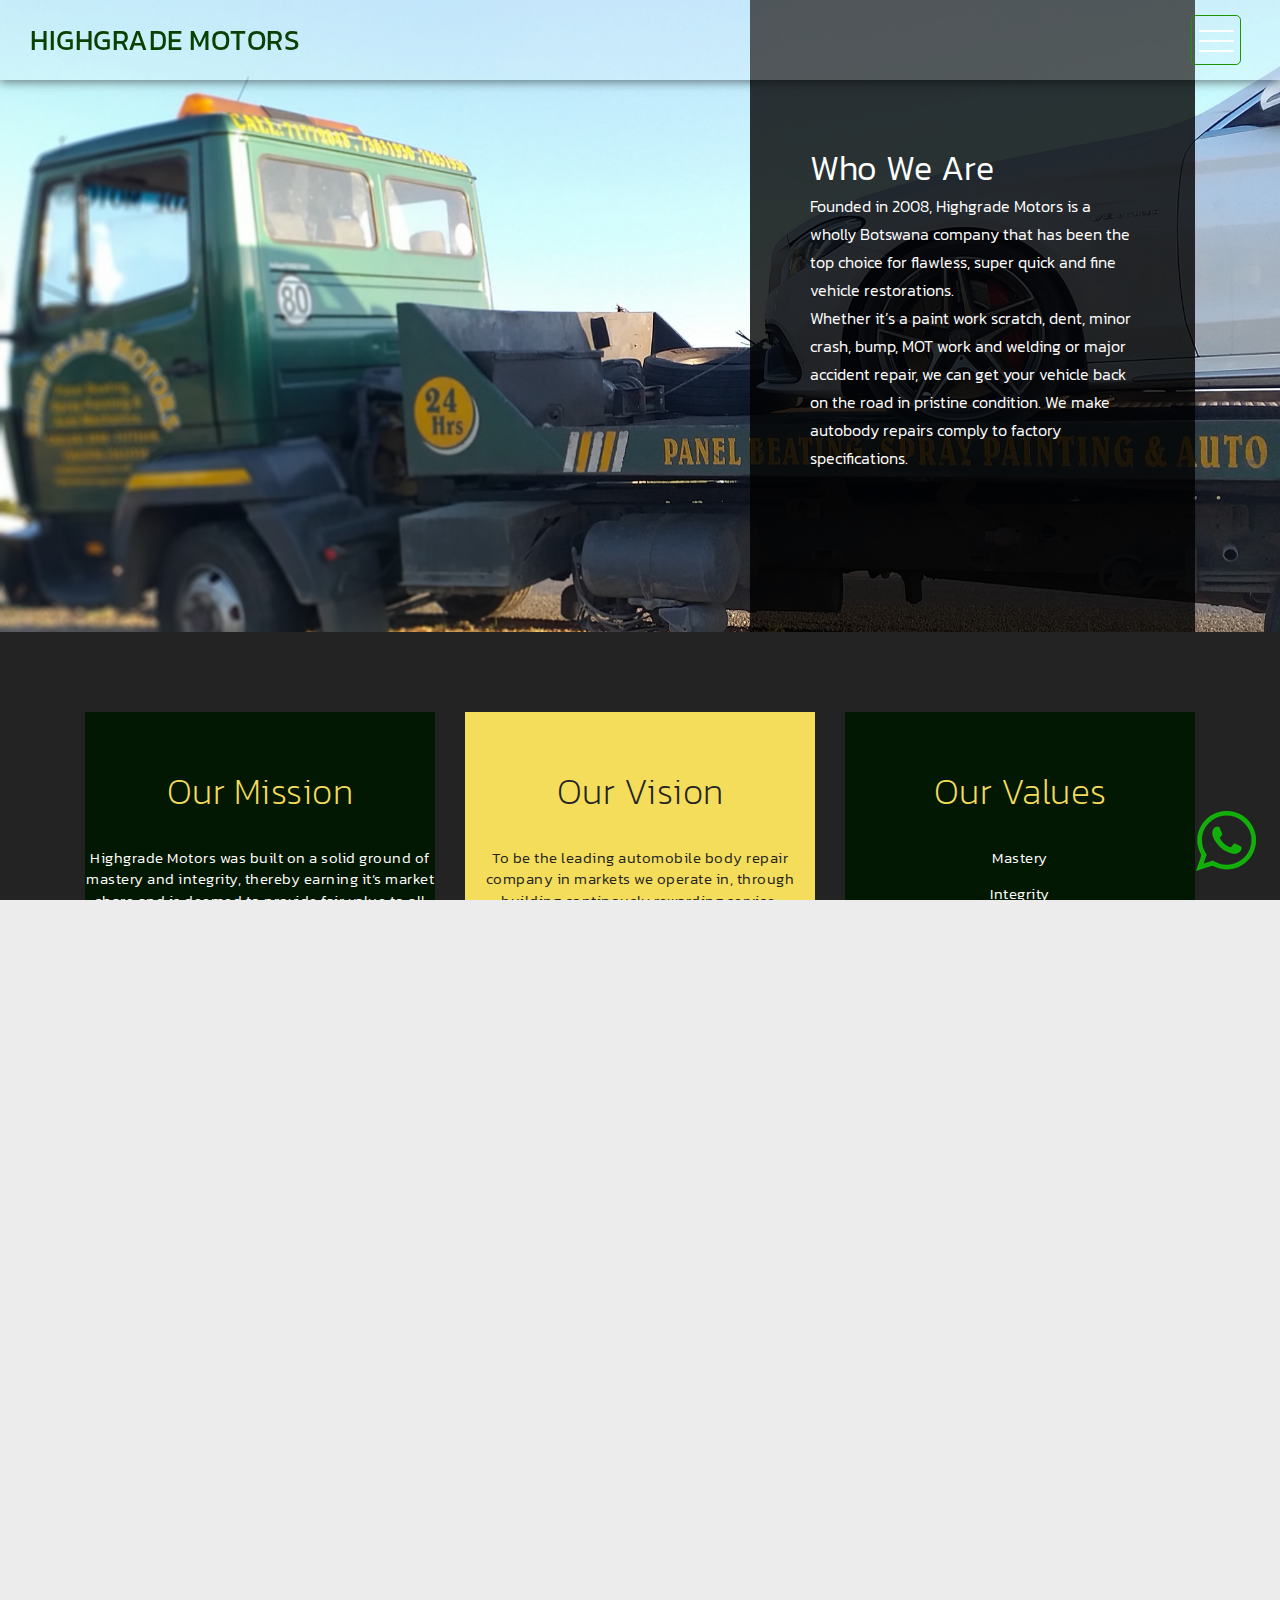
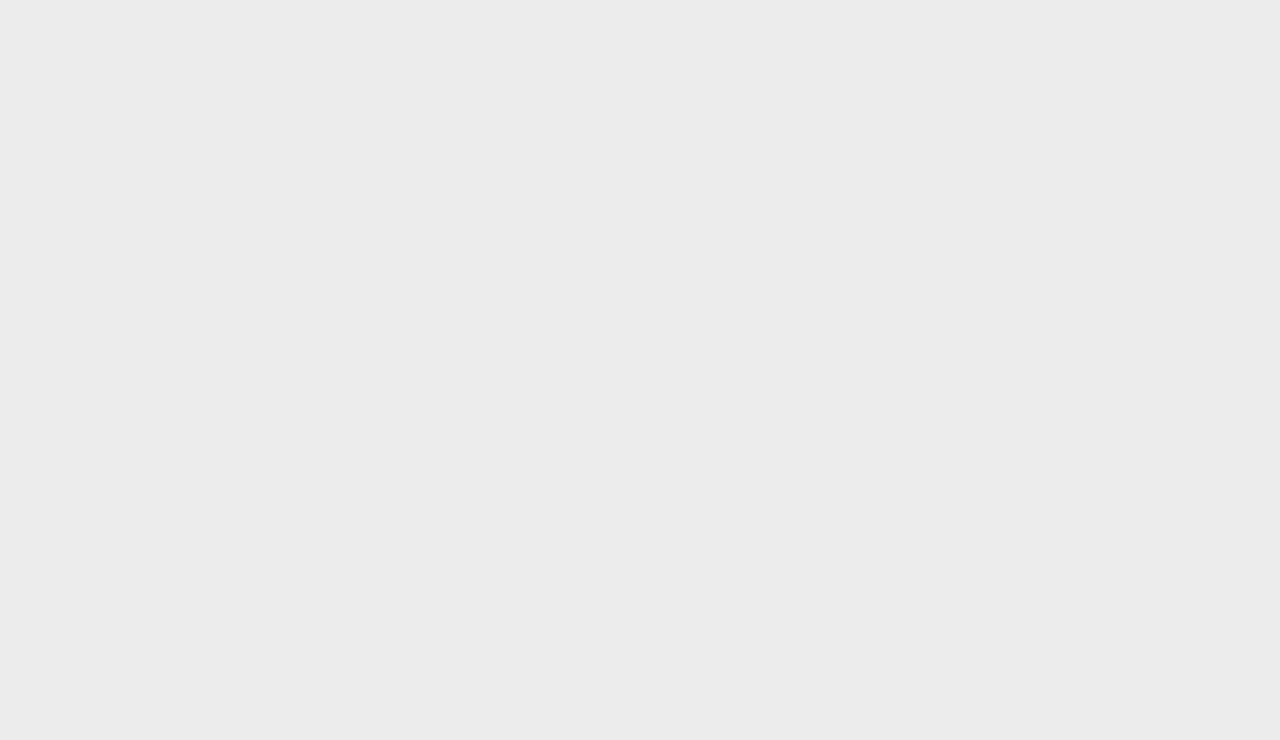
==== about.html @ 0c9bf425 "Add files via upload" ====
<!DOCTYPE html>
<html>
    <head>
        <meta charset="utf-8">
        <meta http-equiv="X-UA-Compatible" content="IE=edge,chrome=1">
        <title>About Highgrade Motors</title>

        <meta name="description" content="">
        <meta name="viewport" content="width=device-width, initial-scale=1">
        <link rel="apple-touch-icon" href="apple-touch-icon.png">

        <link rel="stylesheet" href="css/bootstrap.min.css">
        <link rel="stylesheet" href="css/bootstrap-theme.min.css">
        <link rel="stylesheet" href="css/fontAwesome.css">
        <link rel="stylesheet" href="css/light-box.css">
        <link rel="stylesheet" href="css/templatemo-style.css">

        <link href="https://fonts.googleapis.com/css?family=Kanit:100,200,300,400,500,600,700,800,900" rel="stylesheet">

        <script src="js/vendor/modernizr-2.8.3-respond-1.4.2.min.js"></script>
    </head>

<body>

    <nav>
        <div class="logo">
            <a href="index.html">Highgrade Motors</a>
        </div>
      <div class="menu-icon">
        <span></span>
      </div>
    </nav>

  


    <div class="more-about-us">
        <div class="container">
            <div class="col-md-5 col-md-offset-7">
                <div class="content">
                    <h2>Who We Are</h2>
                   <p> Founded in 2008, Highgrade Motors is a wholly Botswana 
                    company that has been the top choice for flawless, super quick 
                    and fine vehicle restorations.<br>
                     Whether it’s a paint work scratch, dent, minor crash, bump,
                      MOT work and welding or major accident repair, we can get 
                      your vehicle back on the road in pristine condition.
                       We make autobody repairs comply to factory specifications. 
                       </br></p>
                    
                </div>
            </div>
        </div>
    </div>


    <div class="pricing-tables">
        <div class="container">
            <div class="col-md-4 col-sm-6">
                <div class="table-item">
                    <h4>Our Mission</h4>
                    
                    <ul>
                    	<li>Highgrade Motors was built on a solid ground of mastery and integrity, 
                            thereby earning it’s market share and is deemed to provide fair value 
                            to all its stakeholders through a highly motivated, 
                            dynamic team of professionals together with a network of partnerships.</li>
                    </ul>
                   
                </div>
            </div>
            <div class="col-md-4 col-sm-6">
                <div class="table-item premium-item">
                    <h4>Our Vision</h4>
                    
                    <ul>
                        <li>To be the leading automobile body repair company in markets we operate in, 
                            through building continously rewarding service.</li>
                    </ul>
                    
                </div>
            </div>
            <div class="col-md-4 col-sm-6">
                <div class="table-item">
                    <h4>Our Values</h4>
                    
                    <ul>
                        
                           <li> Mastery</li>
                            <li>Integrity</li>
                            <li>Creativity</li>
                            <li>Respect</li>
                    </ul>
                    
                </div>
            </div>
        </div>
    </div>
</div>
        <div class="services">
            <div class="container">
                <div class="col-md-4 col-sm-6">
                    <div class="service-item">
                        <div class="icon">
                            
                        </div>
                        <div class="text">
                            <h4><img src="img/service_2.png" alt=""> Call us</h4>
                            <p>
                              +267 241 2030
                            </p>  </div>
                    
                
                
                
                        <div class="icon">
                            
                        </div>
                        <div class="text">
                            <h4><img src="img/service_3.png" alt="">  Find Us</h4>
                            <p>30102</p><p> Francistown</p><p> Botswana</p><p> North-East District</p>
                         </div>
                    </div>
                </div>
                <div class="col-md-4 col-sm-6">
                    
                        <div class="col-lg-3 col-md-12 map">
                            <!-- Map -->
                            <div class="map-outer tm-mb-40">
                                <div class="gmap-canvas">
                                    <iframe width="100%" height="400" id="gmap-canvas"
                                        src="https://maps.google.com/maps?q=makelelo%20CI,%20Francistown,%20Botswana&t=&z=13&ie=UTF8&iwloc=&output=embed"
                                        frameborder="0" scrolling="no" marginheight="0" marginwidth="0"></iframe>
                                </div>
                            </div>
                        </div>
                    
                </div>
            </div>
        </div>
    </div>
          <div class="page-heading">
            <div class="container">
                <div class="heading-content">
                    <h1>Our <em>Clients</em></h1>
                </div>
            </div>
          
          </div>
        
            <section id="clients" class="section-bg">
                <div class="container">
                   
                    <div class="row no-gutters clients-wrap clearfix wow fadeInUp" style="visibility: visible; animation-name: fadeInUp;">
                        <div class="col-lg-3 col-md-4 col-xs-6">
                            <div class="client-logo"> <img src="img/bic.jpg" alt=""> </div>
                        </div>
                        <div class="col-lg-3 col-md-4 col-xs-6">
                            <div class="client-logo"> <img src="img/holl.jpg"  alt=""> </div>
                        </div>
                        <div class="col-lg-3 col-md-4 col-xs-6">
                            <div class="client-logo"> <img src="img/c.jfif"  alt=""> </div>
                        </div>
                        <div class="col-lg-3 col-md-4 col-xs-6">
                            <div class="client-logo"> <img src="img/reg.jpg"  alt=""> </div>
                        
                    </div>
                </div>
              </div>
</section>
    <footer>
        <div class="container-fluid">
            <div class="tinaye">
            <div class="col-md-12">
                <p>Copyright &copy; <script type="text/javascript">var year = new Date();document.write(year.getFullYear());</script> Highgrade Motors 
    
    | Designed by Tinaye Mupinyuri</p>
            </div>
        </div>
        </div>
    </footer>


    <div class="popup-icon">
      <a href="https://web.whatsapp.com/send?phone=263715957462" class="wa__stt wa__stt_online" target="_blank"><button id="modBtn" class="modal-btn"><img src="img/ap.png" alt="" target="_blank"></button></a>  
   </div>

    <section class="overlay-menu">
      <div class="container">
        <div class="row">
          <div class="main-menu">
              <ul>
                  <li>
                      <a href="index.html">Home</a>
                  </li>
                  
                  <li>
                      <a href="about.html">About Us</a>
                  </li>
                  <li>
                      <a href="service.html">Our Services</a>
                  </li>
                  <li>
                      <a href="contact.html">Contact Us</a>
                  </li>
                  <li>
                    <a href="gallery.html">Our Gallery</a>
                </li>
              </ul>
              
          </div>
        </div>
      </div>
    </section>

    <script src="https://ajax.googleapis.com/ajax/libs/jquery/1.11.2/jquery.min.js"></script>
    <script>window.jQuery || document.write('<script src="js/vendor/jquery-1.11.2.min.js"><\/script>')</script>

    <script src="js/vendor/bootstrap.min.js"></script>
    
    <script src="js/plugins.js"></script>
    <script src="js/main.js"></script>

</body>
</html>
---- css/light-box.css ----
/* LIGHT BOX */

body:after {
  content: url(../img/close.png) url(../img/loading.gif) url(../img/prev.png) url(../img/next.png);
  display: none;
}

body.lb-disable-scrolling {
  overflow: hidden;
}

.lightboxOverlay {
  max-height: 100%;
  overflow-y: scroll;
  position: absolute;
  top: 0;
  left: 0;
  z-index: 99999;
  background-color: black;
  filter: progid:DXImageTransform.Microsoft.Alpha(Opacity=80);
  opacity: 0.8;
  display: none;
}

.lightbox {
  position: absolute;
  margin-top: 0%;
  left: 0;
  width: 100%;
  z-index: 100000;
  text-align: center;
  line-height: 0;
  font-weight: normal;
}

.lightbox .lb-image {
  display: block;
  height: auto;
  max-width: inherit;
  max-height: none;
  border-radius: 5px;

  /* Image border */
  border: 10px solid white;
}

.lightbox a img {
  border: none;
}

.lb-outerContainer {
  position: relative;
  *zoom: 1;
  width: 250px;
  height: 250px;
  margin: 0 auto;
  border-radius: 4px;

  /* Background color behind image.
     This is visible during transitions. */
  background-color: white;
}

.lb-outerContainer:after {
  content: "";
  display: table;
  clear: both;
}

.lb-loader {
  position: absolute;
  top: 43%;
  left: 0;
  height: 25%;
  width: 100%;
  text-align: center;
  line-height: 0;
}

.lb-cancel {
  display: block;
  width: 32px;
  height: 32px;
  margin: 0 auto;
  background: url(../img/loading.gif) no-repeat;
}

.lb-nav {
  position: absolute;
  top: 0;
  left: 0;
  height: 100%;
  width: 100%;
  z-index: 10;
}

.lb-container > .nav {
  left: 0;
}

.lb-nav a {
  outline: none;
  background-image: url('[data-uri]');
}

.lb-prev, .lb-next {
  height: 100%;
  cursor: pointer;
  display: block;
}

.lb-nav a.lb-prev {
  width: 34%;
  left: 0;
  float: left;
  background: url(../img/prev.png) left 48% no-repeat;
  filter: progid:DXImageTransform.Microsoft.Alpha(Opacity=0);
  opacity: 0;
  -webkit-transition: opacity 0.6s;
  -moz-transition: opacity 0.6s;
  -o-transition: opacity 0.6s;
  transition: opacity 0.6s;
}

.lb-nav a.lb-prev:hover {
  filter: progid:DXImageTransform.Microsoft.Alpha(Opacity=100);
  opacity: 1;
}

.lb-nav a.lb-next {
  width: 64%;
  right: 0;
  float: right;
  background: url(../img/next.png) right 48% no-repeat;
  filter: progid:DXImageTransform.Microsoft.Alpha(Opacity=0);
  opacity: 0;
  -webkit-transition: opacity 0.6s;
  -moz-transition: opacity 0.6s;
  -o-transition: opacity 0.6s;
  transition: opacity 0.6s;
}

.lb-nav a.lb-next:hover {
  filter: progid:DXImageTransform.Microsoft.Alpha(Opacity=100);
  opacity: 1;
}

.lb-dataContainer {
  margin: 0 auto;
  padding-top: 5px;
  *zoom: 1;
  width: 100%;
  -moz-border-radius-bottomleft: 4px;
  -webkit-border-bottom-left-radius: 4px;
  border-bottom-left-radius: 4px;
  -moz-border-radius-bottomright: 4px;
  -webkit-border-bottom-right-radius: 4px;
  border-bottom-right-radius: 4px;
}

.lb-dataContainer:after {
  content: "";
  display: table;
  clear: both;
}

.lb-data {
  padding: 0 4px;
  color: #ccc;
}

.lb-data .lb-details {
  width: 85%;
  float: left;
  text-align: left;
  line-height: 1.1em;
}

.lb-data .lb-caption {
  font-size: 13px;
  font-weight: bold;
  line-height: 1em;
}

.lb-data .lb-caption a {
  color: #4ae;
}

.lb-data .lb-number {
  margin-top: 15px;
  display: block;
  clear: left;
  padding-bottom: 1em;
  font-size: 13px;
  color: #999999;
}

.lb-data .lb-close {
  display: block;
  float: right;
  width: 30px;
  height: 30px;
  background: url(../img/close.png) top right no-repeat;
  text-align: right;
  outline: none;
  filter: progid:DXImageTransform.Microsoft.Alpha(Opacity=70);
  opacity: 0.7;
  -webkit-transition: opacity 0.2s;
  -moz-transition: opacity 0.2s;
  -o-transition: opacity 0.2s;
  transition: opacity 0.2s;
}

.lb-data .lb-close:hover {
  cursor: pointer;
  filter: progid:DXImageTransform.Microsoft.Alpha(Opacity=100);
  opacity: 1;
}
---- css/templatemo-style.css ----
/*

Highway Template

https://templatemo.com/tm-520-highway

*/

body {
  font-family: 'Kanit', sans-serif;
}

body::-webkit-scrollbar {
  width: 8px;
  height: 8px;
  background-color: rgba(0, 0, 0, 0.9);
}
/* Add a thumb */
body::-webkit-scrollbar-thumb {
    background: rgba(250, 250, 250, 0.5);
}

body, html {
  height: 100%;
  min-height: 100%;
  overflow-x: hidden;
}

.page-headinggg {
  font-style: normal;
  font-weight: 160;
  
  background-repeat: no-repeat;
  background-size: cover;
  background-position: center center;
  width: 100%;
  text-align: center;
  font-size: 32px;
  text-transform: uppercase;
  color: #fff;
  letter-spacing: 1px;
  background-color: rgb(63, 61, 61);
  display: inline-block;
  margin-bottom: 0;
  margin-top: 0px;
  padding: 15px 40px;
}
.page-headingg {
  font-style: normal;
  font-weight: 160;
  
  background-repeat: no-repeat;
  background-size: cover;
  background-position: center center;
  width: 100%;
  text-align: center;
  font-size: 32px;
  text-transform: uppercase;
  color: #fff;
  letter-spacing: 1px;
  background-color: rgba(39, 43, 39, 0.95);
  display: inline-block;
  margin-bottom: 0;
  margin-top: 0px;
  padding: 15px 40px;
}
.j{
  text-align:center;
   position:center center;
}

.page-heading {
  background-image: url(../img/9.jpeg);
  background-repeat: no-repeat;
  background-size: cover;
  background-position: center center;
  width: 100%;
  text-align: center;
}

.page-heading .heading-content h1 {
  font-size: 32px;
  text-transform: uppercase;
  color: #fff;
  letter-spacing: 1px;
  background-color: rgba(39, 43, 39, 0.95);
  display: inline-block;
  margin-bottom: 0;
  margin-top: 220px;
  padding: 20px 60px;
}

.page-heading .heading-content em {
  font-style: normal;
  font-weight: 200;
}


/* Nav Bar */

nav .logo {
  float: left;
  margin-left: 30px;
  text-decoration:none;
 
 
}

nav .logo a {
  font-size: 28px;
  line-height: 80px;
  text-transform: uppercase;
  color: rgb(8, 65, 2);
  text-decoration: none;
  letter-spacing: 0.5px;
}

nav .logo em {
  font-style: normal;
  font-weight: 200;
}

nav {
  background: rgba(250,250,250,0.2);
  height: 80px;
  position: fixed;
  width: 100%;
  left: 0;
  top: 0;
  z-index: 300;
  box-shadow: 0px 2px 10px 0px rgba(0,0,0,0.5);
}

.menu-icon {
  background: transparent;
  border: 1px solid rgb(28, 148, 4);
  width: 50px;
  height: 50px;
  margin: 15px 39px 0 auto;
  position: relative;
  cursor: pointer;
  transition: background 0.5s;
  border-radius: 5px;
}

.menu-icon span,
.menu-icon span:before,
.menu-icon span:after {
  cursor: pointer;
  border-radius: 1px;
  height: 2px;
  width: 35px;
  background: white;
  position: absolute;
  left: 15%;
  top: 50%;
  display: block;
  content: '';
  transition: all 0.5s ease-in-out;
}

.menu-icon span:before {
  left: 0;
  top: -10px;
}

.menu-icon span:after {
  left: 0;
  top: 10px;
}

.menu-icon.active {
  background: rgba(250,250,250,0.2);
}

.menu-icon.active span {
  background-color: transparent;
}

.menu-icon.active span:before,
.menu-icon.active span:after {
  top: 0;
}

.menu-icon.active span:before {
  transform: rotate(135deg);
}

.menu-icon.active span:after {
  transform: rotate(-135deg);
}
/* Menu */
.overlay-menuu {
  background: rgba(1, 24, 1, 0.95);
  color: #080101;
  position: fixed;
  z-index: 100;
  left: 0;
  top: 0;
  height: 100%;
  overflow-y: auto;
  -webkit-overflow-scrolling: touch;
  width: 100%;
  padding: 50px 0;
  opacity: 0;
  text-align: center;
  transform: translateY(-100%);
  transition: all 0.5s;
}
.overlay-menu {
  background: rgba(1, 24, 1, 0.95);
  color: #080101;
  position: fixed;
  z-index: 100;
  left: 0;
  top: 0;
  height: 100%;
  overflow-y: auto;
  -webkit-overflow-scrolling: touch;
  width: 100%;
  padding: 50px 0;
  opacity: 0;
  text-align: center;
  transform: translateY(-100%);
  transition: all 0.5s;
}

.overlay-menu.open {
  opacity: 1;
  transform: translateY(0%);
}

.overlay-menu .main-menu {
  transform: translateY(50%);
  opacity: 0;
  transition: all 0.3s;
  transition-delay: 0s;
}

.overlay-menu.open .main-menu {
  transition: all 0.7s;
  transition-delay: 0.7s;
  opacity: 1;
  transform: translateY(0%);
}

.overlay-menu .main-menu:nth-child(2) {
  transition-delay: 0s;
}

.overlay-menu.open .main-menu:nth-child(2) {
  transition-delay: 1.25s;
}

.overlay-menu {
  overflow: scroll;
}

.overlay-menu::-webkit-scrollbar {
  display: none;
}

.overlay-menu ul {
  list-style: none;
  margin-top: 80px;
  padding: 0px;
}
.overlay-menu ul li {
  padding: 15px 0px;
}

.overlay-menu ul li a {
  font-size: 24px;
  font-weight: 300;
  color: #fff;
  text-decoration: none;
  transition: all 0.5s;
}

.overlay-menu ul li a:hover {
  color: rgba(250,250,250,0.5);
}


.overlay-menu p {
  margin-top: 60px;
  font-size: 13px;
  text-transform: uppercase;
  color: #fff;
  font-weight: 200;
  letter-spacing: 0.5px;
  text-align: center;
}



#video-container  {
  position: relative;
  width: 100%;
  height: 100%;
  overflow: hidden;
  z-index: 1;
}

#video-container video,
.video-overlay {
  position: absolute;
  left: 50%;
  top: 50%;
  transform: translate(-50%, -50%);
  min-width: 100%;
  min-height: 100%;
}

#video-container .video-overlay {
  z-index: 9999;
  background: rgba(0,0,0,0.5);
  width: 100%;
}

#video-container .video-content {
  z-index: 99999;
  position: absolute;
  height: 100%;
  width: 100%;
}

#video-container .video-content .inner {
  height: 100%;
  width: 100%;
  display: flex;
  justify-content: center;
  align-items: center;
  flex-flow: column wrap;
}

#video-container .video-content .inner h1 {
  font-size: 64px;
  text-transform: uppercase;
  color: rgb(8, 65, 2);
  letter-spacing: 2px;
  font-weight: 500;
  text-align: center;
}

#video-container .video-content .inner em {
  font-style: normal;
  font-weight: 200;
}


#video-container .video-content .inner p {
  color: #fff;
  font-size: 22px;
  font-weight: 200;
  letter-spacing: 1.5px;
  text-align: center;
  padding: 0px 30px;
}

#video-container .video-content .inner a {
  color: #fff;
  text-decoration: underline;
}

#video-container .video-content .inner .scroll-icon {
  margin-top: 45px;
}

.full-screen-portfolio .container-fluid,
.full-screen-portfolio .col-md-4, .col-md-8 {
  padding-left: 0px;
  padding-right: 0px;
}


.portfolio-item img {
  width: 100%;
  overflow: hidden;
}

.portfolio-item .thumb {
  position: relative;
}

.btnn{
  width:200%;
  height: 200%;
  background-color: rgb(8, 65, 2);
  color: whitesmoke;
  margin-top: -110px;
}
.innerr{
  height: 100%;
  width: 100%;
  display: flex;
  justify-content: center;
  align-items: center;
  flex-flow: column wrap;
  margin-bottom: 18px;
  color: #080101;
  
  
}

.portfolio-item .hover-effect .hover-content {
    position: absolute;
    text-align: left;
    width: 100%;
    bottom: 0;
    left: 0;
}


.full-screen-portfolio .portfolio-item h1 {
  position: relative;
  font-size: 22px;
  text-transform: uppercase;
  color: #fff;
  display: inline-block;
  padding-left: 20px;
  line-height: 15px;
  transform: translateY(25px);
  transition: .5s ease-in-out;
  letter-spacing: 0.5px;
 }

 .full-screen-portfolio .portfolio-item em {
  font-style: normal;
  font-weight: 200;
 }

.full-screen-portfolio .portfolio-item:hover h1 {
  transform: translateY(0);
 }

.full-screen-portfolio .portfolio-item p {
  padding-left: 20px;
  font-weight: 300!important;
  letter-spacing: 0.5px;
  font-size: 14px;
  color: #fff;
  opacity: 0;
  transform: translateY(10px);
  transition: .5s ease-in-out;
  text-transform: uppercase;
 }

 .full-screen-portfolio .portfolio-item {
 text-align: center;
 line-height: 150%;
 text-transform: lowercase;
 cursor: pointer;
}

.full-screen-portfolio .portfolio-item:hover p {
  opacity: 1;
  transform: translateY(0);
 }




.popup-icon {
  position: fixed;
  bottom: 30px;
  right: 30px;
  z-index: 300;
  display: inline-block;
  width: 60px;
  height: 60px;
}

.popup-icon button {
  background-color: transparent;
  outline: none;
  border: none;
}

.modal-btn img {
  width: 60px;
  height: 60px;
}

/* Modal */
.modal {
  background-color: rgba(0,0,0,.95);
  display: none;
  overflow: auto;
  position: fixed;
  z-index: 1000;
  top: 0;
  left: 0;
  width: 100%;
  height: 100%;
  transform: all 0.6s;
  overflow: scroll;
}

.modal::-webkit-scrollbar {
  display: none;
}

/* Modal Content */
.modal-content {
  text-align: center;
  position: relative;
  top: 0;
  width: 100%;
  margin: 0 auto;
  background-color: transparent;
}
.modal-animated-in {
  animation: totop-in .6s ease;
}
.modal-animated-out {
  animation: totop-out .6s ease forwards;
}
.modal-header {
  border-bottom: none;
}
.modal-header h3 {
  color: #fff;
  font-weight: 400;
  letter-spacing: 1px;
  font-size: 64px;
  margin-top: 5%;
  border-bottom: none;
  margin-bottom: 20px;
}

.modal-header em {
  font-style: normal;
  font-weight: 200;
}

.gmap-canvas {
  overflow:hidden;
  background:none!important;
  height:380px;
  width:1200%;
  margin-top: -8px;
  
}.gmap-canvass{
overflow:hidden;
background:none!important;
height:450px;
width:450%;
margin-top: 88px;
margin-left: 0px;
margin-bottom: "0";}
.modal-content .close-btn {
  position: absolute;
  z-index: 99999999;
  color: rgb(8, 65, 2);;
  right: 38px;
  top: 15px;
  width: 50px;
  height: 50px;
  text-align: center;
  cursor: pointer;
}
#clients {
  padding: 60px 0
}

#clients .clients-wrap {
  
  margin-bottom: 20px
}

#clients img {
  transition: all 0.4s ease-in-out
}
#clients .client-logo {
  padding: 45px;
  display: -webkit-box;
  display: -webkit-flex;
  display: -ms-flexbox;
  display: flex;
  -webkit-box-pack: center;
  -webkit-justify-content: center;
  -ms-flex-pack: center;
  justify-content: center;
  -webkit-box-align: center;
  -webkit-align-items: center;
  -ms-flex-align: center;
  overflow: hidden;
  width:100%;
  height: 80%;
  background-color: transparent;
}

.modal-content .close-btn {
  position: absolute;
  z-index: 99999999;
  color: #fff;
  right: 38px;
  top: 15px;
  width: 50px;
  height: 50px;
  text-align: center;
  cursor: pointer;
}

.modal-body {
  text-align: center;
  margin: 0 auto;
}

.modal-body input {
  border-radius: 5px;
  padding-left: 15px;
  font-size: 14px;
  font-weight: 200;
  color: #fff;
  background-color: rgba(250, 250, 250, 0.15);
  outline: none;
  border: none;
  box-shadow: none;
  line-height: 40px;
  height: 40px;
  width: 60%;
  margin-left: auto;
  margin-right: auto;
  margin-bottom: 25px;
}

.modal-body textarea {
  border-radius: 5px;
  padding-left: 15px;
  padding-top: 10px;
  font-size: 14px;
  font-weight: 200;
  color: #fff;
  background-color: rgba(250, 250, 250, 0.15);
  outline: none;
  border: none;
  box-shadow: none;
  height: 165px;
  max-height: 220px;
  width: 60%;
  margin-left: auto;
  margin-right: auto;
  max-width: 100%;
  margin-bottom: 25px;
}

.modal-body button {
  border-radius: 0px;
  font-size: 13px;
  text-transform: uppercase;
  font-weight: 600;
  background-color: transparent;
  color: #fff;
  letter-spacing: 2px;
  border-bottom: 3px solid #fff;
  display: inline-block;
  padding: 0px 0px 3px 0px;
  transition: all 0.5s;
  border-top: none;
  border-right: none;
  border-left: none;
}

.modal-body button:hover {
  color: rgba(250,250,250,0.5);
  border-color: rgba(250,250,250,0.5);
  outline: none;
}

/* Keyframes */
@keyframes totop-in {
  0% {
    top: 600px;
    opacity: 0;
  }
  100% {
    top: 0%;
    opacity: 1;
  }  
}

@keyframes totop-out {
  0% {
    top: 0px;
    opacity: 1;
  }
  100% {
    top: -100%;
    opacity: 0;
  }  
}



footer {
  width: 100%;
  height: 80px;
  background-color: #313131;
}

footer p {
  text-align: center;
  color: #fff;
  font-weight: 200;
  font-size: 13px;
  text-transform: uppercase;
  padding-top: 33px;
  letter-spacing: 0.5px;
}

footer a {
  color: #aaa;
  text-decoration: none;
}

footer a:hover {
  text-decoration: none;
  color: #aaa;
}



.masonry-portfolio .container-fluid {
  padding-right: 0px;
  padding-left: 0px;
}

.masonry .col-md-4, .masonry .col-md-8 {
  padding-right: 0px;
  padding-left: 0px;
}

.masonry {
  width: 100%;
  background-color: transparent;
  position: relative;
}

.masonry .item {
  display: inline-block;
  float: left;
}

.masonry .first-item {
  margin-bottom: -0.5px;
}

.masonry .last-item {
  float: left;
}

.masonry .item img {
  width: 100%;
  overflow-y: hidden;
}

.masonry .item .thumb {
  position: relative;
}

.masonry .item .hover-effect .hover-content {
    position: absolute;
    text-align: left;
    width: 100%;
    bottom: 5px;
    left: 0;
}


.masonry .item h1 {
  position: relative;
  font-size: 22px;
  text-transform: uppercase;
  color: rgb(5, 114, 60);
  display: inline-block;
  padding-left: 20px;
  line-height: 15px;
  transform: translateY(25px);
  transition: .5s ease-in-out;
  letter-spacing: 0.5px;
 }

.masonry .item em {
  font-style: normal;
  font-weight: 200;
  color: rgb(5, 114, 60);
 }

.masonry .item:hover h1 {
  transform: translateY(0);
 }

.masonry .item p {
  padding-left: 20px;
  font-weight: 300!important;
  letter-spacing: 0.5px;
  font-size: 14px;
  color: #fff;
  opacity: 0;
  transform: translateY(10px);
  transition: .5s ease-in-out;
  text-transform: uppercase;
 }

.masonry .item {
 text-align: center;
 line-height: 150%;
 text-transform: lowercase;
 cursor: pointer;
}

.masonry .item:hover p {
  opacity: 1;
  transform: translateY(0);
 }




.grid-portfolio {
  padding: 65px 0px;
  background-color: #232323;
}

.grid-portfolio .portfolio-item {
  margin: 15px 0px;
}

.portfolio-item .hover-effect .hover-content {
    position: absolute;
    text-align: left;
    width: 100%;
    bottom: 5px;
    left: 0;
}


.grid-portfolio .portfolio-item h1 {
  position: relative;
  font-size: 22px;
  text-transform: uppercase;
  color: #fff;
  display: inline-block;
  padding-left: 20px;
  line-height: 15px;
  transform: translateY(25px);
  transition: .5s ease-in-out;
  letter-spacing: 0.5px;
 }

 .grid-portfolio .portfolio-item em {
  font-style: normal;
  font-weight: 200;
 }

.grid-portfolio .portfolio-item:hover h1 {
  transform: translateY(0);
 }

.grid-portfolio .portfolio-item p {
  padding-left: 20px;
  font-weight: 300!important;
  letter-spacing: 0.5px;
  font-size: 14px;
  color: #fff;
  opacity: 0;
  transform: translateY(10px);
  transition: .5s ease-in-out;
  text-transform: uppercase;
 }

.grid-portfolio .portfolio-item:hover p {
  opacity: 1;
  transform: translateY(0);
 }

 .grid-portfolio .load-more-button {
  margin-top: 15px;
 }

 .grid-portfolio .load-more-button a {
  width: 100%;
  height: 80px;
  display: inline-block;
  text-align: center;
  line-height: 80px;
  font-size: 15px;
  text-transform: uppercase;
  text-decoration: none;
  letter-spacing: 1px;
  color: #fff;
  background-color: #313131;
  transition: all 0.5s;
 }

 .grid-portfolio .load-more-button a:hover {
  color: rgba(250,250,250,0.5);
 }


 .j{
  text-align:center;
   position:center center;
}

 .services {
  background-color: #011801f2;
  padding: 65px 0px;
  
 }
 .service-itemm {
  margin-left: 25px;
  padding: 20px;
  text-align: center;
  transition: all 0.5s;
  margin-top: -10px;
  margin-bottom: 0px;
  
 }

 .services .service-item {
  margin-left: 25px;
  padding: 20px;
  text-align: center;
  transition: all 0.5s;
  margin-top: -10px;
  
 }

  .services .service-item:hover {
    background-color: #313131;
  }
  .iconn{
    width: 50px;
    height: 50px;
    text-align: center;
    display: inline-block;
    line-height: 50px;
    margin-left: 75px;
    margin-top: 15px;
  }
  .services .service-item .icon {
    width: 50px;
    height: 50px;
    text-align: center;
    display: inline-block;
    line-height: 50px;
    margin-left: 35px;
    margin-top:-30px;
    margin-bottom: 35px;
   }

.services .service-item .icon img {
  max-width: 100%;
}

.services .service-item h4 {
  margin-top: 20px;
  color: #fff;
  font-size: 20px;
  text-transform: capitalize;
  letter-spacing: 0.5px;
  font-weight: 300;
}

.services .service-item p {
  color: #bbb;
  font-size: 16px;
  font-weight: 300;
  line-height: 28px;
}




.more-about-us {
  background-image: url(../img/1.jpg);
  background-repeat: no-repeat;
  background-attachment: fixed;
  background-size: cover;
  background-position: center center;
  width: 100%;
  text-align: center;
}

.more-about-us .content {
  background-color: rgba(0,0,0,0.8);
  text-align: left;
  padding: 150px 60px;
  color: #fff;
}

.more-about-us .content h2 {
  margin-top: 0px;
  font-size: 34px;
  font-weight: 300;
  letter-spacing: 0.5px;
  margin-bottom: 5px;
}

.more-about-us .content span {
  font-size: 16px;
  font-weight: 200;
  display: inline-block;
  margin-bottom: 30px;
  letter-spacing: 0.5px;
}

.more-about-us .content p {
  color: #fff;
  font-size: 16px;
  font-weight: 300;
  line-height: 28px;
}

.more-about-us .content .simple-btn {
  margin-top: 30px;
}

.more-about-us .content .simple-btn a {
  font-size: 13px;
  text-transform: uppercase;
  font-weight: 600;
  background-color: transparent;
  color: #fff;
  letter-spacing: 2px;
  border-bottom: 3px solid #fff;
  padding-bottom: 3px;
  text-decoration: none;
  transition: all 0.5s;
}

.more-about-us .content .simple-btn a:hover {
  opacity: 0.5;
}



.pricing-tables {
  padding: 65px 0px;
  background-color: #232323;
}

.pricing-tables .table-item {
  padding: 60px 0px;
  margin: 15px 0px;
  text-align: center;
  background-color: rgba(1, 24, 1, 0.95);
}

.pricing-tables .table-item h4 {
  margin-top: 0px;
  font-size: 36px;
  font-weight: 200;
  color: #f4dd5b;
  letter-spacing: 0.5px;
}

.pricing-tables .table-item span {
  font-size: 17px;
  display: inline-block;
  color: #aaa;
  letter-spacing: 0.5px;
  text-transform: capitalize;
  border-bottom: 1px solid #414141;
  width: 100%;
  padding-bottom: 40px;
}

.pricing-tables .table-item ul {
  list-style: none;
  padding: 0;
  margin-top: 35px;
}

.pricing-tables .table-item ul li {
  font-size: 15px;
  font-weight: 300;
  color: #fff;
  letter-spacing: 0.5px;
  margin: 15px 0px;
}

.pricing-tables .table-item .simple-btn {
  margin-top: 40px;
  padding-bottom: 10px;
}

.pricing-tables .table-item .simple-btn a {
  font-size: 13px;
  text-transform: uppercase;
  font-weight: 600;
  background-color: transparent;
  color: #f4dd5b;
  letter-spacing: 2px;
  border-bottom: 3px solid #f4dd5b;
  padding-bottom: 3px;
  text-decoration: none;
  transition: all 0.5s;
}

.pricing-tables .table-item .simple-btn a:hover {
  opacity: 0.5;
}

.pricing-tables .premium-item {
  background-color: #f4dd5b;
}

.pricing-tables .premium-item h4, .pricing-tables .premium-item span, .pricing-tables .premium-item ul li, .pricing-tables .premium-item .simple-btn a {
  color: #232323;
  border-color: #232323;
}



.blog-entries {
  padding: 80px 0px;
  background-color: #232323;
}


.blog-entries .blog-posts {
  margin-right: 30px;
}


.blog-post {
  border-bottom: 1px solid #414141;
  padding-bottom: 65px;
  margin-bottom: 60px;
}

.blog-post img {
  width: 100%;
  overflow-y: hidden;
}

.blog-post .text-content {
  margin-top: 30px;
}

.blog-post .text-content span {
  font-size: 16px;
  font-weight: 200;
  color: #fff;
  letter-spacing: 0.5px;
}

.blog-post .text-content span a {
  color: #f4dd5b;
  text-decoration: none;
}

.blog-post .text-content h2 {
  margin-top: 5px;
  font-size: 36px;
  color: #fff;
  letter-spacing: 0.5px;
  text-transform: capitalize;
  font-weight: 300;
}

.blog-post .text-content p {
  color: #bbb;
  font-size: 16px;
  font-weight: 300;
  line-height: 28px;
  margin-top: 20px;
}

.blog-post .text-content .simple-btn {
  margin-top: 25px;
}

.blog-post .text-content .simple-btn a {
  font-size: 13px;
  text-transform: uppercase;
  font-weight: 600;
  background-color: transparent;
  color: #fff;
  letter-spacing: 2px;
  border-bottom: 3px solid #fff;
  padding-bottom: 3px;
  text-decoration: none;
  transition: all 0.5s;
}

.blog-post .text-content .simple-btn a:hover {
  opacity: 0.5;
}

.blog-entries .page-number {
  padding: 0;
  margin: 0;
  list-style: none;
}

.blog-entries .page-number li {
  display: inline-block;
  margin-right: 3px;
}

.blog-entries .page-number li:last-child {
  margin-right: 0px;
}

.blog-entries .page-number li.active a {
  color: #232323;
  background-color: #fff;
}

.blog-entries .page-number li.active a:hover {
  opacity: 1;
}

.blog-entries .page-number li a {
  font-size: 18px;
  color: #fff;
  text-decoration: none;
  width: 50px;
  height: 50px;
  display: inline-block;
  line-height: 50px;
  text-align: center;
  background-color: #414141;
  transition: all 0.5s;
}

.blog-entries .page-number li a:hover {
  opacity: 0.5;
}

.single-blog-post {
  margin-right: 30px;
}

.single-blog-post img {
  width: 100%;
  overflow-y: hidden;
}

.single-blog-post .text-content {
  margin-top: 20px;
}

.single-blog-post .text-content span {
  font-size: 16px;
  font-weight: 200;
  color: #fff;
  letter-spacing: 0.5px;
  border-bottom: 1px solid #414141;
  padding-bottom: 25px;
  display: inline-block;
  width: 100%;
  margin-bottom: 0px;
}

.single-blog-post .text-content span a {
  color: #f4dd5b;
  text-decoration: none;
}

.single-blog-post .text-content h2 {
  margin-top: 0px;
  font-size: 36px;
  color: #fff;
  letter-spacing: 0.5px;
  text-transform: capitalize;
  font-weight: 300;
}

.single-blog-post .text-content p {
  color: #bbb;
  font-size: 16px;
  font-weight: 300;
  line-height: 28px;
  margin-top: 20px;
  margin-bottom: 30px;
}

.single-blog-post .tags-share {
  border-top: 1px solid #414141;
  border-bottom: 1px solid #414141;
  padding: 8px 0px 10px 0px;
}

.single-blog-post .tags-share ul {
  padding: 0;
  margin: 0;
  list-style: none;
}

.single-blog-post .tags-share ul li:first-child {
  color: #fff;
  font-size: 16px;
  font-weight: 200;
  letter-spacing: 0.5px;
}

.single-blog-post .tags-share ul li {
  display: inline-block;
  color: #fff;
}

.single-blog-post .tags-share ul li a {
  font-size: 16px;
  font-weight: 200;
  letter-spacing: 0.5px;
  color: #f4dd5b;
  text-decoration: none;
  transition: all 0.5s;
}

.single-blog-post .tags-share ul li a:hover {
  opacity: 0.5;
}

.single-blog-post .tags-share .share {
  text-align: right;
}

.blog-entries .search input {
  background-color: rgba(250,250,250,0.1);
  width: 100%;
  height: 50px;
  line-height: 50px;
  padding-left: 15px;
  color: #fff;
  font-size: 15px;
  font-weight: 300;
  border-radius: 0px;
  outline: none;
  border: none;
}

.sidebar-heding h2 {
  font-size: 20px;
  text-transform: capitalize;
  color: #fff;
  margin-top: 40px;
  letter-spacing: 0.5px;
  padding-bottom: 10px;
  border-bottom: 1px solid #414141;
  margin-bottom: 20px;
}

.archives ul, .categories ul {
  margin-top: -5px;
  padding: 0;
  list-style: none;
}

.archives ul li, .categories ul li {
  margin-bottom: 12px; 
}

.archives ul li:last-child, .categories ul li:last-child {
  margin-bottom: 0px; 
}

.archives ul li a, .categories ul li a {
  font-size: 15px;
  font-weight: 200;
  color: #fff;
  text-decoration: none;
  letter-spacing: 0.5px;
  transition: all 0.5s;
}


.archives ul li a:hover, .categories ul li a:hover {
  opacity: 0.5;
}

.recent-posts ul {
  padding: 0;
  list-style: none;
}

.recent-posts ul li {
  margin-bottom: 15px;
}

.recent-posts ul a {
  text-decoration: none;
}

.recent-posts ul li img {
  display: inline-block;
  max-width: 100%;
  margin-right: 15px;
}

.textt{
  margin-left: 67px;
  color: white;
}
.text{
  margin-top: -50px;
}

.recent-posts ul li .text {
  display: inline-block;
}

.recent-posts ul li h6 {
  margin-bottom: 5px;
  padding-top: 0px;
  margin-top: 0px;
  display: block;
  font-size: 16px;
  color: #fff;
  letter-spacing: 0.5px;
}

.recent-posts ul li span {
  display: inline-block;
  font-size: 14px;
  font-weight: 200;
  color: #f4dd5b;
}


.latest-gallery ul {
  padding: 0;
  margin: 0;
  list-style: none;
}

.latest-gallery ul li {
  display: inline-block;
  max-width: 59px;
  overflow-y: hidden;
  margin-bottom: 3px;
  margin-right: 1px;
}

.latest-gallery ul li:nth-child(4){
  margin-right: 0px;
}

.latest-gallery ul li:nth-child(8){
  margin-right: 0px;
}

.latest-gallery ul li img {
  width: 100%;
  transition: all 0.5s;
}

.latest-gallery ul li img:hover {
  cursor: pointer;
  opacity: 0.5;
}




@media (max-width: 530px) {

  .modal-header h3 {
    margin-top: 15%;
  }

  .modal-body input {
    width: 100%;
  }

  .modal-body textarea {
    width: 100%;
  }

  .modal-content {
    padding-bottom: 40px;
  }

  .grid-portfolio {
    padding: 0px 0px;
  }

  .grid-portfolio .portfolio-item {
    margin: 30px 0px;
  }

  .grid-portfolio .load-more-button {
    padding-bottom: 30px;
  }

  .more-about-us .content {
    padding: 60px 30px;
  }

}


@media (max-width: 992px) {

  .blog-entries .blog-posts {
    margin-right: 0px;
  }

  .single-blog-post {
    margin-right: 0px;
    margin-bottom: 80px;
  }

  .blog-entries .page-number {
    margin-bottom: 80px;
  }

  .single-blog-post .tags-share .tags {
    text-align: center;
  }

  .single-blog-post .tags-share .share {
    text-align: center;
  }

}


@import url('https://fonts.googleapis.com/css2?family=Abril+Fatface&family=Open+Sans:wght@400;700&display=swap');

body {
    background: rgba(0, 0, 0, .075)
}

.containerr {
    margin-top: 0px;
    margin-bottom: 0px;
    text-align:center;
    position: center
}

.col-md-44 {
    background: #444443;
    text-align: center;
    border-radius: 12px;
    border-top-right-radius: 0;
    border-bottom-right-radius: 0
}

.logoo {
    text-align: left !important;
    transform: translate(-40px, 20px);
    font-weight: 1000 !important;
    font-size: 8px !important;
    font-family: 'Abril Fatface', cursive !important
}

.logoo span {
    font-size: 20px
}

.imagee {
    margin-top: 60%
}

h6.mt-3 {
    font-weight: bold
}

.col-md-44 p {
    font-size: 12px;
    line-height: 15px;
    padding: 0 60px 0 60px;
    color: #0000009e;
    font-weight: 500
}

.col-md-88 {
    background: rgb(63, 61, 61);
    border-top-right-radius: 0px;
    border-bottom-right-radius: 0px;
    padding-bottom: 80px;
margin-top: 0%;
margin-bottom: 0%;
}

p.mb-0 {
    color: #6C6D6F;
    font-size: 10px;
    font-weight: bold
}

strong {
    font-size: 12px
}

.fa-phone-volume {
    margin-right: 4px;
    font-size: 12px
}

form.information {
    margin: 0 280px 0 100px
}

h4.form-heading {
    font-weight: bold;
    font-size: 23px !important
}

p.form-para {
    font-size: 13px;
    font-weight: 500;
    color: #0000009e;
    line-height: 17px
}

p.form-para::after {
    content: ".";
    font-size: 0;
    display: block;
    width: 8%;
    height: 4px;
    background: rgb(8, 65, 2)A;
    margin: 10px 0;
    transform: translateX(-10px)
}

.form-group {
    position: relative;
    margin-bottom: 0.5rem;
    margin-right: 90px
}

.form-control {
    border-radius: 0;
    outline: 0
}

.form-control:focus {
    box-shadow: none;
    border-radius: 0;
    border: 0px solid #dae0e5;
}

.form-control-placeholder {
    position: absolute;
    top: 12px;
    left: 10px;
    transition: all 200ms;
    opacity: 0.5;
    font-size: 75%
}

.form-control:focus+.form-control-placeholder,
.form-control:valid+.form-control-placeholder {
    font-size: 60%;
    transform: translate3d(0, -75%, 0);
    opacity: 1;
    top: 12px
}

.btn-primary {
    border: none !important;
    background: rgb(8, 65, 2) !important;
    height: 46px !important;
    width:20px
}

.btn-primary span {
    color: #E5DDFF;
    font-size: 10px
}

.terms {
    font-size: 10px;
    color: #0000009e;
    font-weight: 500
}

.terms a {
    color: rgb(8, 65, 2) !important
}

@media screen and (max-width: 767px) {
    .mycol1 {
        border-radius: 0;
        border-top-right-radius: 12px;
        border-top-left-radius: 12px;
        padding: 50px 50px 50px 50px
    }

    .imagee {
        margin-top: 0
    }

    .mycol2 {
        border-radius: 0;
        border-bottom-right-radius: 12px;
        border-bottom-left-radius: 12px;
        text-align: center;
        padding-bottom: 40px
    }

    form.information {
        margin: 10px 10px 0 10px
    }

    .form-group {
        margin: 10px 10px 0 10px
    }

    .logoo {
        transform: translate(-90px, -30px)
    }
}

@media screen and (min-width: 767px) {
    form.information {
        margin: 0 200px 0 50px
    }

    .form-group {
        margin-right: 40px
    }
}

@media screen and (min-width: 1200px) {
    form.information {
        margin: 0 280px 0 100px
    }

    .form-group {
        margin-bottom: 0.5rem;
        margin-right: 80px
    }
}
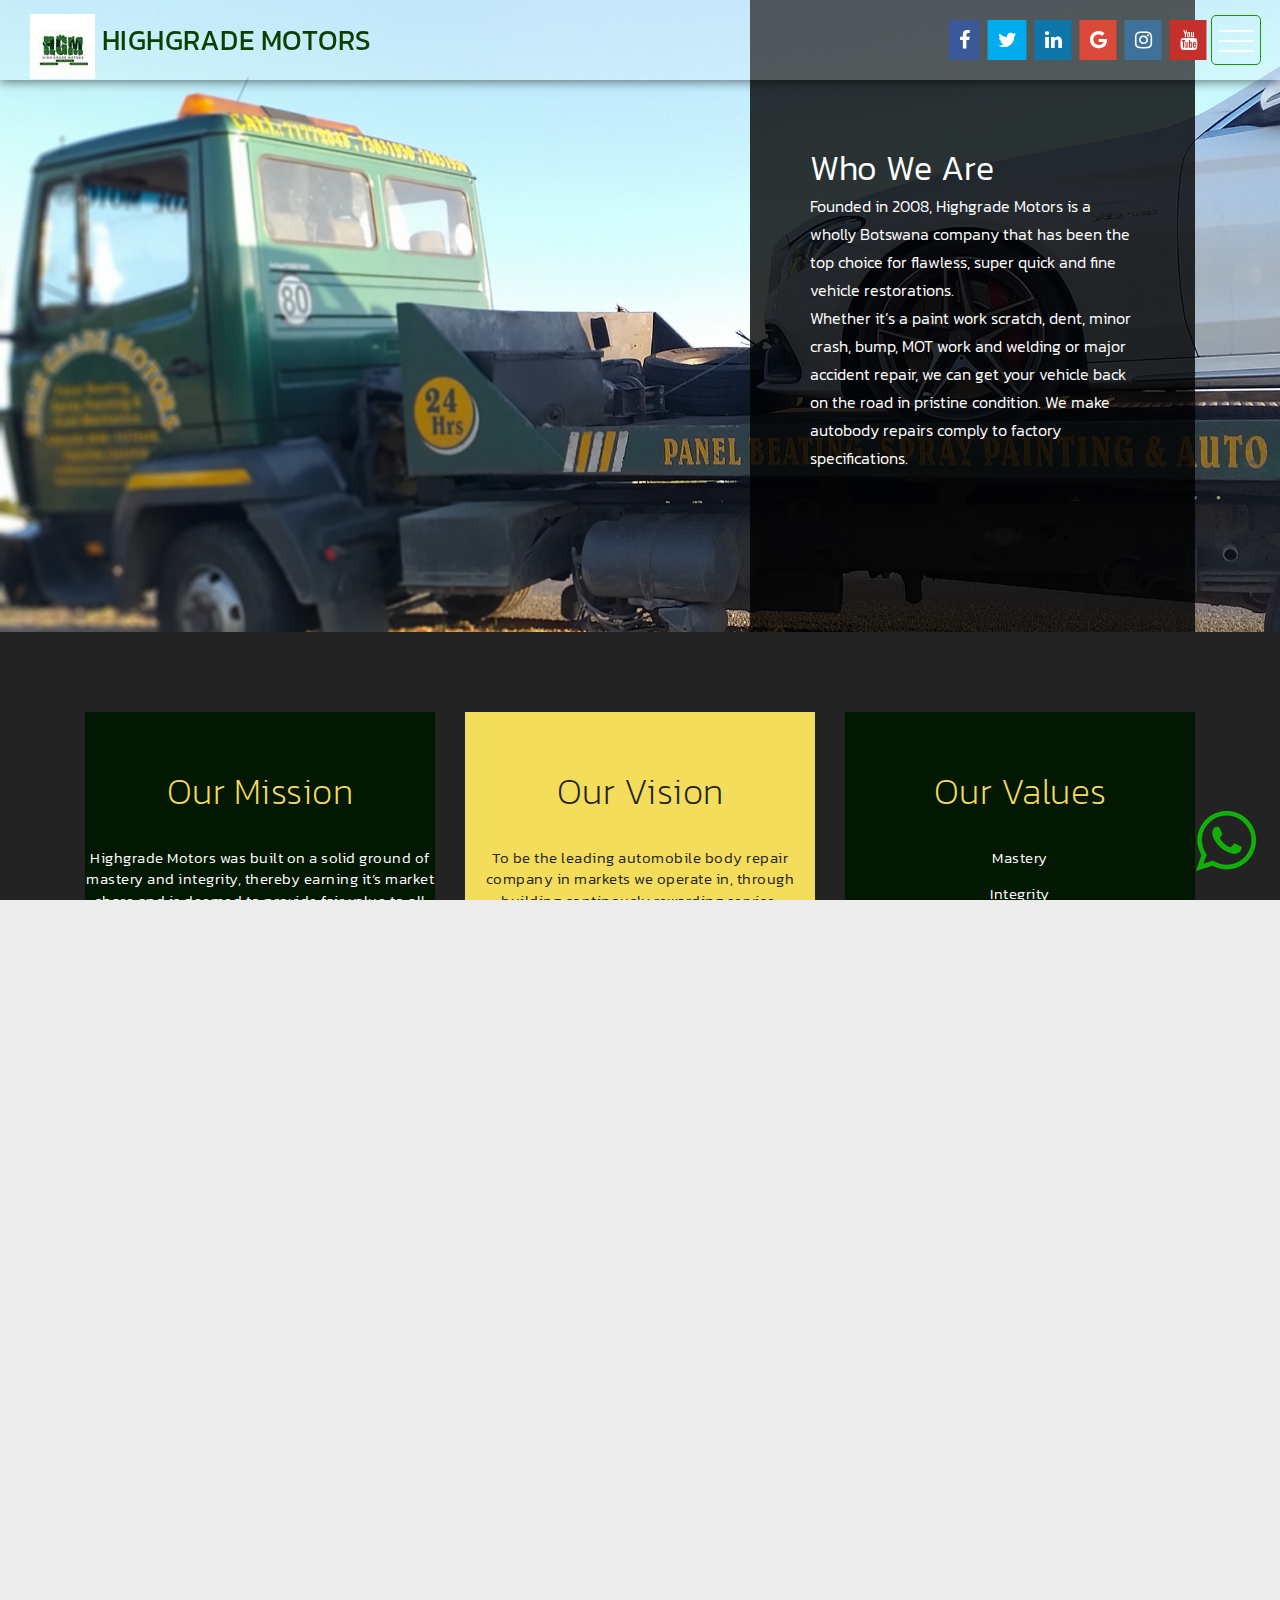
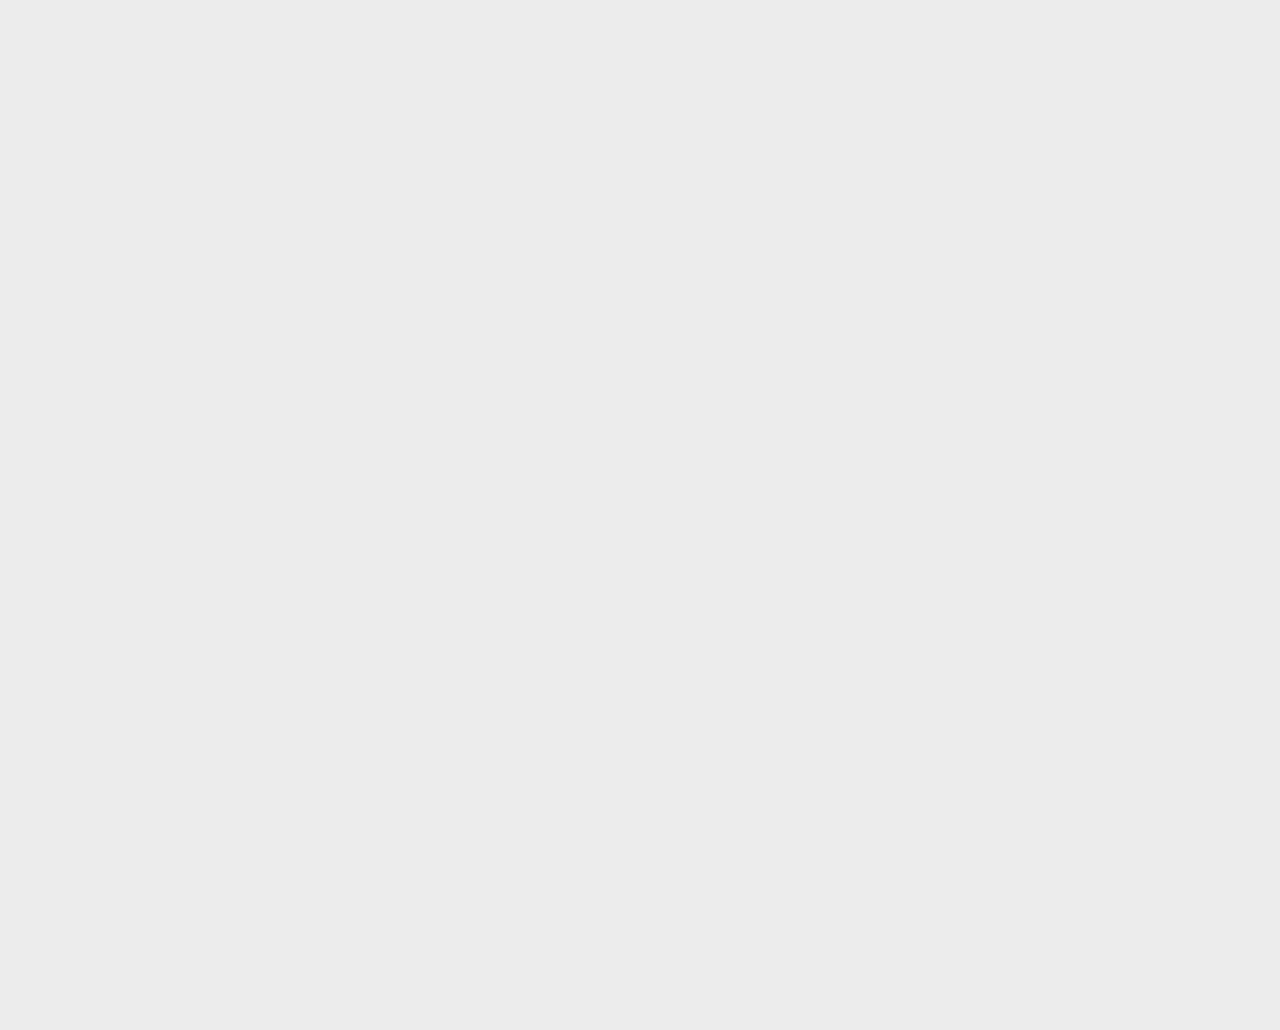
==== commit 03118605: "Add files via upload" ====
--- a/about.html
+++ b/about.html
@@ -16,16 +16,85 @@
         <link rel="stylesheet" href="css/templatemo-style.css">
 
         <link href="https://fonts.googleapis.com/css?family=Kanit:100,200,300,400,500,600,700,800,900" rel="stylesheet">
-
+        <link rel="stylesheet" href="https://cdnjs.cloudflare.com/ajax/libs/font-awesome/4.7.0/css/font-awesome.min.css">
         <script src="js/vendor/modernizr-2.8.3-respond-1.4.2.min.js"></script>
     </head>
-
+    <style>   
+        /* Style the Sticky icons on web page */   
+        .stickyicon-list {   
+        position: fixed;   
+        right: 200px;   
+        transform: translateX(50%);  
+        display: block;          
+        }         
+        .stickyicon-list a {   
+        display: inline-flex;   
+        text-align: center;   
+        padding: 10px;   
+        transition: all 0.5s ease;   
+        color: white;   
+        font-size: 20px;   
+        margin-top: 20px;
+        margin-right: 5px;
+        }         
+        /* HOver affect on sticky social media icons */   
+        .stickyicon-list a:hover {   
+        color: #000;   
+        width:10px;   
+        }   
+           
+        /* Now we have to design each icon of social media */         
+        .facebook {   
+        background: #3b5998;   
+        color: white;  
+        }         
+        .twitter {   
+        color: white;   
+        background: #00acee;   
+        }   
+        .linkedin {   
+        background: #0e76a8;   
+        color: white;   
+        }         
+        .google {   
+        color: white;   
+        background: #db4a39;   
+        }   
+        .instagram {   
+        background: #3f729b;   
+        color: white;   
+        }         
+        .youtube {   
+        color: white;   
+        background: #c4302b;    
+        }   
+        </style> 
 <body>
 
     <nav>
         <div class="logo">
-            <a href="index.html">Highgrade Motors</a>
-        </div>
+            <img src="img/log.jpg" alt=""><a href="index.html"> Highgrade Motors</a>
+        </div>
+        <div class="stickyicon-list">  
+            <a href="https://www.facebook.com/High-Grade-Motors-344131962956612/" class="facebook">   
+            <i class="fa fa-facebook"></i>   
+            </a>   
+            <a href="#twitter" class="twitter">   
+            <i class="fa fa-twitter"></i>   
+            </a>       
+            <a href="#linkedin" class="linkedin">   
+            <i class="fa fa-linkedin"></i>   
+            </a>   
+            <a href="#google" class="google">   
+            <i class="fa fa-google"></i>   
+            </a>     
+            <a href="#instagram" class="instagram">   
+            <i class="fa fa-instagram"></i>   
+            </a>                              
+            <a href="#youtube" class="youtube">   
+            <i class="fa fa-youtube"></i>   
+            </a>   
+            </div>  
       <div class="menu-icon">
         <span></span>
       </div>
@@ -100,7 +169,7 @@
         <div class="services">
             <div class="container">
                 <div class="col-md-4 col-sm-6">
-                    <div class="service-item">
+                    <div class="service-itemm">
                         <div class="icon">
                             
                         </div>
@@ -149,21 +218,33 @@
           </div>
         
             <section id="clients" class="section-bg">
-                <div class="container">
+                <div class="containerr">
                    
-                    <div class="row no-gutters clients-wrap clearfix wow fadeInUp" style="visibility: visible; animation-name: fadeInUp;">
-                        <div class="col-lg-3 col-md-4 col-xs-6">
+                    <div class="row no-gutters clients-wrap clearfix wow fadeInUp" style="visibility: visible; animation-name: fadeInUp; margin-top: 0px;">
+                        <div class="col-lg-3 col-md-44 col-xs-6">
                             <div class="client-logo"> <img src="img/bic.jpg" alt=""> </div>
                         </div>
-                        <div class="col-lg-3 col-md-4 col-xs-6">
+                        <div class="col-lg-3 col-md-44 col-xs-6">
                             <div class="client-logo"> <img src="img/holl.jpg"  alt=""> </div>
                         </div>
-                        <div class="col-lg-3 col-md-4 col-xs-6">
-                            <div class="client-logo"> <img src="img/c.jfif"  alt=""> </div>
-                        </div>
-                        <div class="col-lg-3 col-md-4 col-xs-6">
-                            <div class="client-logo"> <img src="img/reg.jpg"  alt=""> </div>
+                        <div class="col-lg-3 col-md-44 col-xs-6">
+                            <div class="client-logo"> <img src="img/c.jpg"  alt=""> </div>
+                        </div>
+                        <div class="col-lg-3 col-md-44 col-xs-6">
+                            <div class="client-logo"> <img src="img/ses.png"  alt=""> </div>
                         
+                    </div>
+                    <div class="col-lg-3 col-md-44 col-xs-6">
+                        <div class="client-logo"> <img src="img/alpha.jpg"  alt=""> </div>
+                    </div>
+                    <div class="col-lg-3 col-md-44 col-xs-6">
+                        <div class="client-logo"> <img src="img/old.jpg"  alt=""> </div>
+                    </div>
+                    <div class="col-lg-3 col-md-44 col-xs-6">
+                        <div class="client-logo"> <img src="img/bry.jpg"  alt=""> </div>
+                    </div>
+                    <div class="col-lg-3 col-md-44 col-xs-6">
+                        <div class="client-logo"> <img src="img/bon.jpg"  alt=""> </div>
                     </div>
                 </div>
               </div>
--- a/css/templatemo-style.css
+++ b/css/templatemo-style.css
@@ -136,11 +136,12 @@
   border: 1px solid rgb(28, 148, 4);
   width: 50px;
   height: 50px;
-  margin: 15px 39px 0 auto;
+  margin: 15px 19px 0 auto;
   position: relative;
   cursor: pointer;
   transition: background 0.5s;
   border-radius: 5px;
+  
 }
 
 .menu-icon span,
@@ -589,6 +590,7 @@
   width:100%;
   height: 80%;
   background-color: transparent;
+  margin-top: 0px;
 }
 
 .modal-content .close-btn {
@@ -917,6 +919,7 @@
   transition: all 0.5s;
   margin-top: -10px;
   margin-bottom: 0px;
+  color:white;
   
  }
 
@@ -942,14 +945,14 @@
     margin-top: 15px;
   }
   .services .service-item .icon {
-    width: 50px;
-    height: 50px;
-    text-align: center;
+    width: 300px;
+    height: 100px;
+    text-align: left;
     display: inline-block;
     line-height: 50px;
-    margin-left: 35px;
+    margin-left: 0px;
     margin-top:-30px;
-    margin-bottom: 35px;
+    margin-bottom: 105px;
    }
 
 .services .service-item .icon img {
@@ -1399,7 +1402,8 @@
   color: white;
 }
 .text{
-  margin-top: -50px;
+  margin-top: 0px;
+  text-align: center;
 }
 
 .recent-posts ul li .text {
@@ -1536,11 +1540,29 @@
 }
 
 .col-md-44 {
-    background: #444443;
+    background: white;
     text-align: center;
-    border-radius: 12px;
+    border-radius: 0px;
     border-top-right-radius: 0;
-    border-bottom-right-radius: 0
+    border-bottom-right-radius: 0;
+    margin-top: 0px;
+
+}
+.col-md-444 {
+  background: white;
+  text-align: center;
+  border-radius: 0px;
+  border-top-right-radius: 0;
+  border-bottom-right-radius: 0
+}
+.col-md-4444 {
+  
+  text-align: center;
+  border-radius: 0px;
+  border-top-right-radius: 0;
+  border-bottom-right-radius: 0;
+  margin-top: 20px;
+
 }
 
 .logoo {
